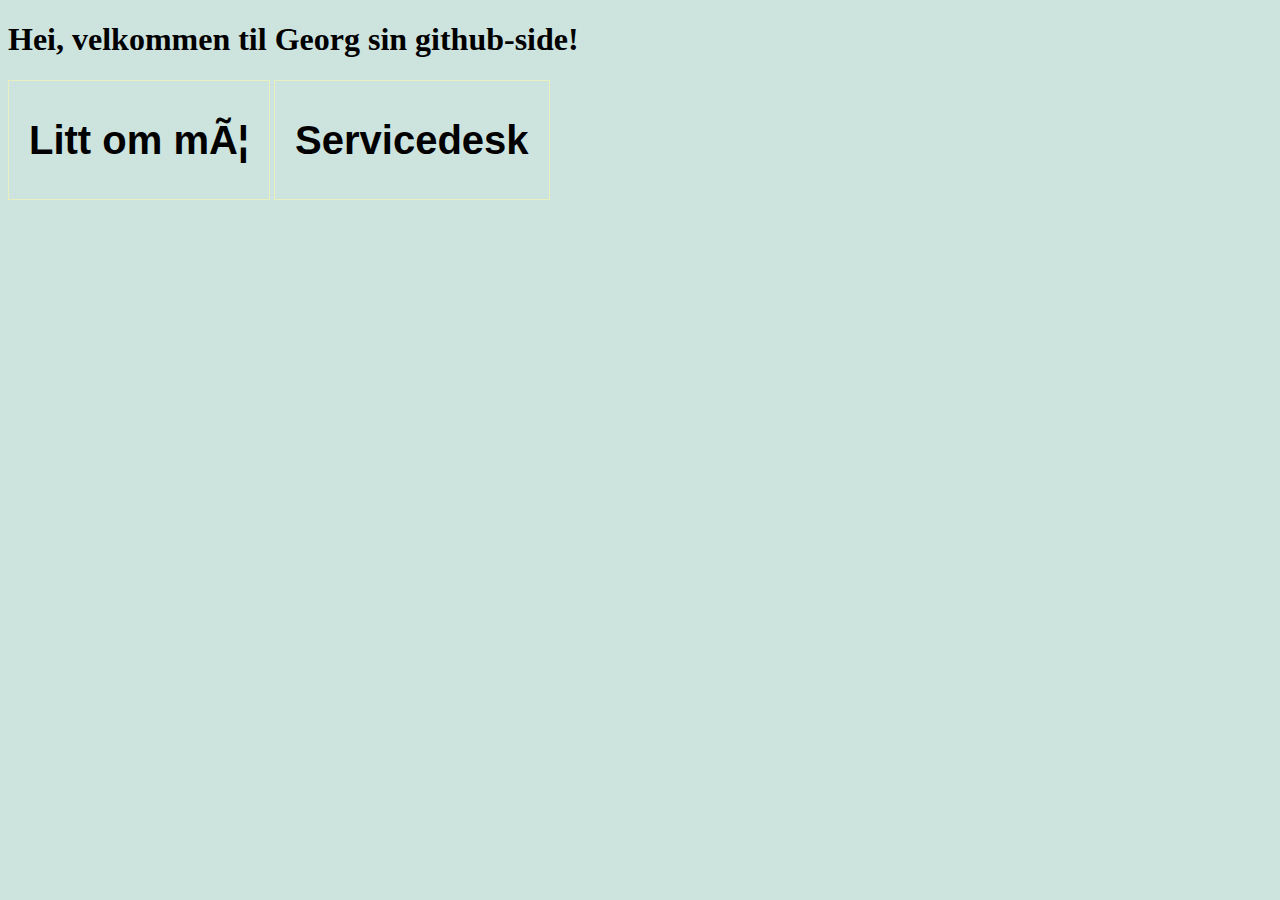
==== index.html @ 9f439b58 "css" ====
<!doctype html>
<html>
	<head>
		<title> Georg Risøy </title>
		<link rel="stylesheet" href="style.css"
		<meta charset="UTF-8">
	</head>
	<body bgcolor="#CCE3DE">
		<div class="hovedside">
			<h1 class="Hovebtn">
				Hei, velkommen til Georg sin github-side!
				</h1>
					</div>
		<div class="knapper">
				<a class="Meg" href="meg.html"><button class="btn btnMæ"><h1>Litt om mæ</h1></button></a>
				<a class="servicedesk" href="Servicedesk.html"><button class="btn btnService"><h1>Servicedesk</h1></button></a>
					</div>

	</body>
</html>
---- style.css ----
.knapper{
	text-align: center:
	margin-top: 360px;
}
.btn{
	border: 1px solid #EBEFBF;
	background: none;
	padding: 10px 20px;
	font-size: 20px;
}
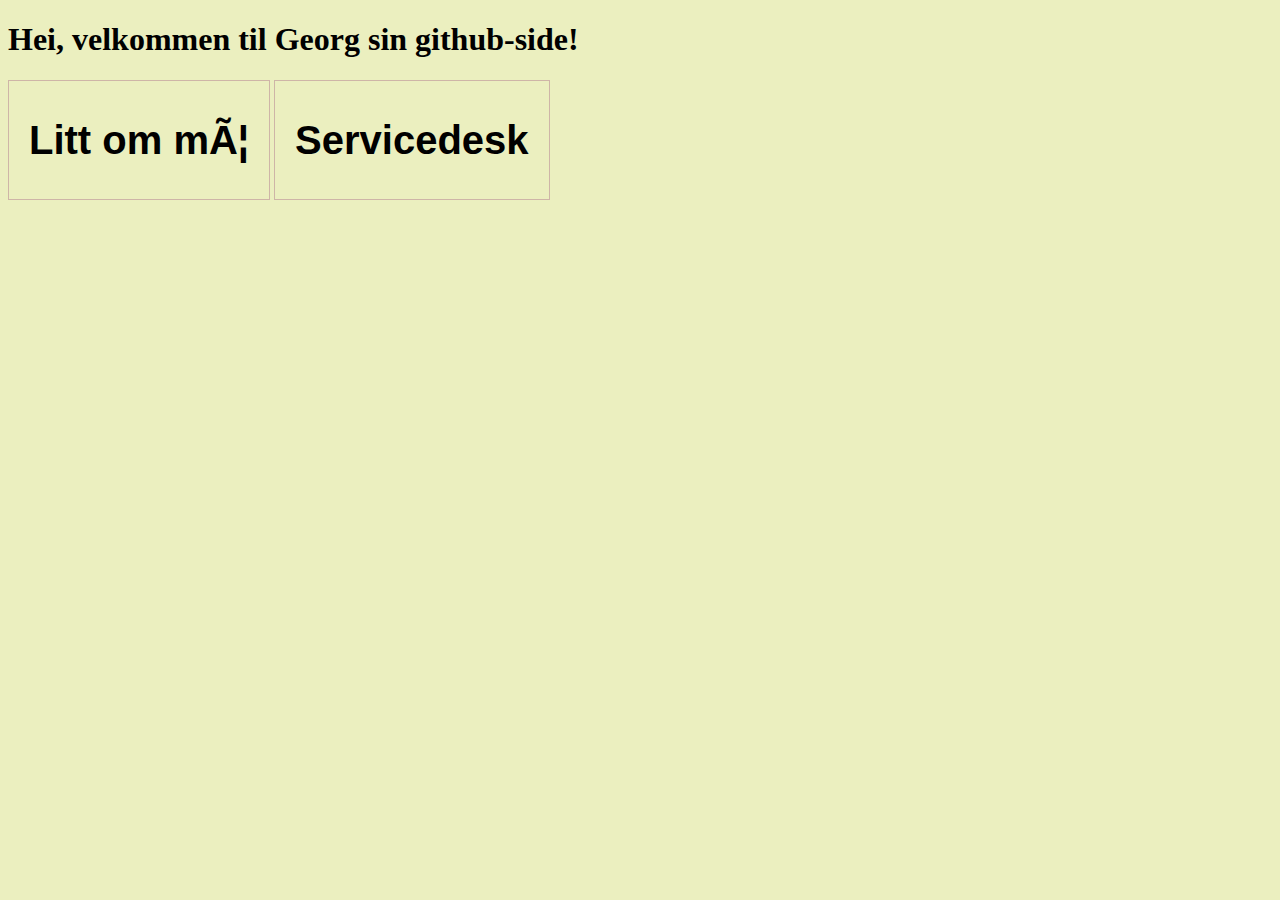
==== commit 07bf4967: "Farge" ====
--- a/index.html
+++ b/index.html
@@ -5,7 +5,7 @@
 		<link rel="stylesheet" href="style.css"
 		<meta charset="UTF-8">
 	</head>
-	<body bgcolor="#CCE3DE">
+	<body bgcolor="#EBEFBF">
 		<div class="hovedside">
 			<h1 class="Hovebtn">
 				Hei, velkommen til Georg sin github-side!
--- a/style.css
+++ b/style.css
@@ -3,7 +3,7 @@
 	margin-top: 360px;
 }
 .btn{
-	border: 1px solid #EBEFBF;
+	border: 1px solid #CEB5A7;
 	background: none;
 	padding: 10px 20px;
 	font-size: 20px;
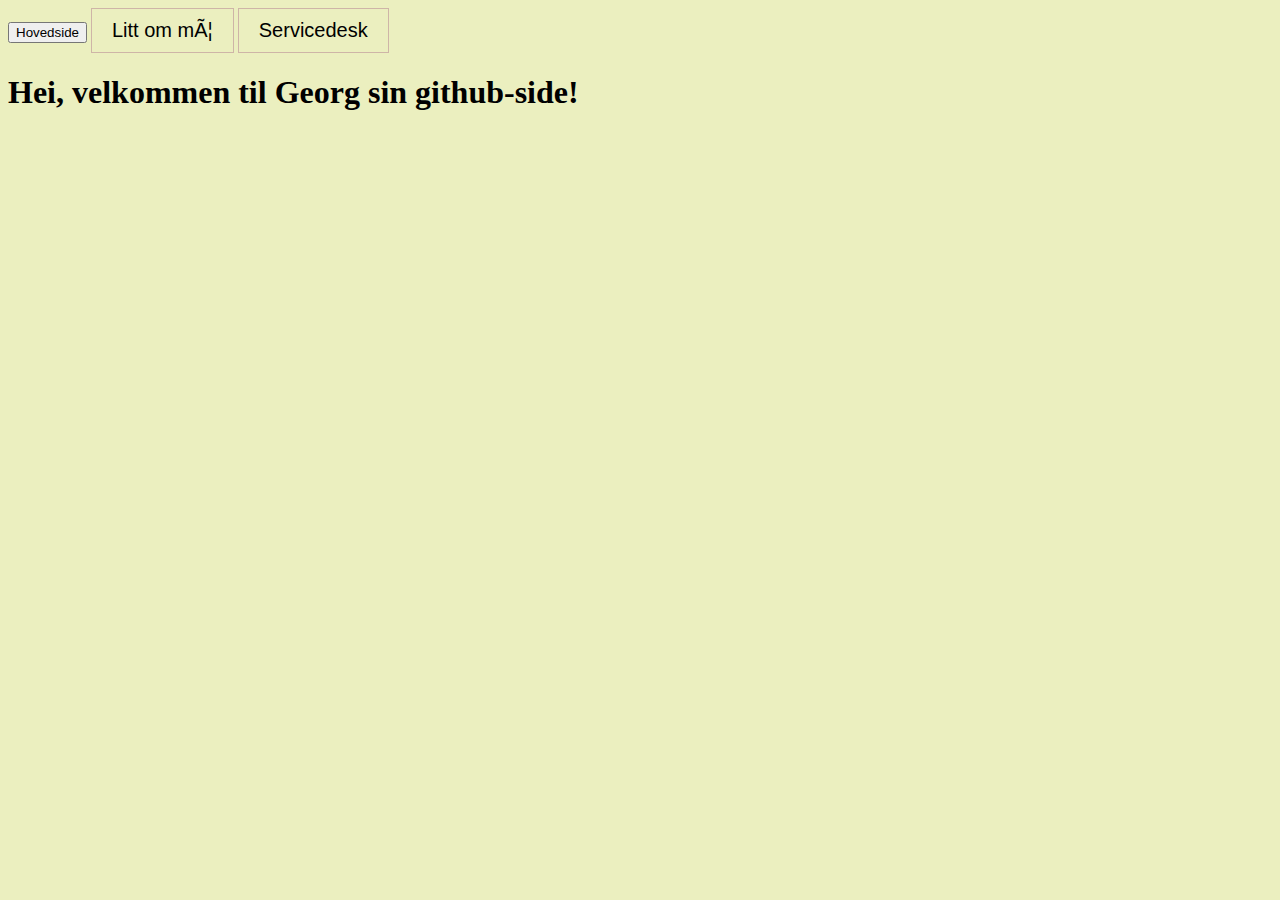
==== commit b2e9fa97: "Mye" ====
--- a/index.html
+++ b/index.html
@@ -6,15 +6,18 @@
 		<meta charset="UTF-8">
 	</head>
 	<body bgcolor="#EBEFBF">
+	
+		<div class="knapper">
+			<a class="aktiv" href="index.html"><button class="hovedside">Hovedside</button></a>
+			<a href="meg.html"><button class="btn btnMæ">Litt om mæ</button></a>
+			<a href="Servicedesk.html"><button class="btn btnService">Servicedesk</button></a>
+				</div>
+
 		<div class="hovedside">
 			<h1 class="Hovebtn">
 				Hei, velkommen til Georg sin github-side!
 				</h1>
 					</div>
-		<div class="knapper">
-				<a class="Meg" href="meg.html"><button class="btn btnMæ"><h1>Litt om mæ</h1></button></a>
-				<a class="servicedesk" href="Servicedesk.html"><button class="btn btnService"><h1>Servicedesk</h1></button></a>
-					</div>
 
 	</body>
 </html> 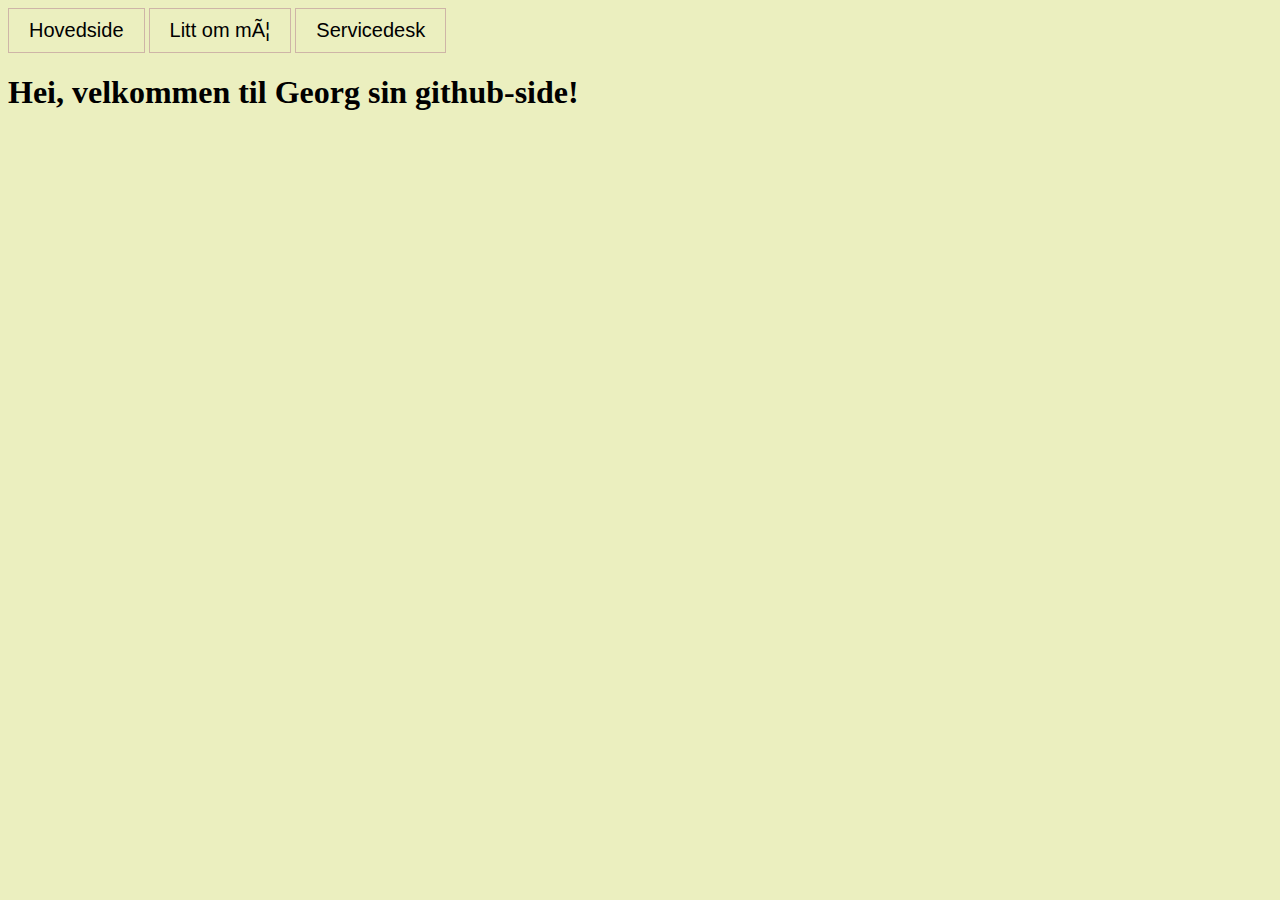
==== commit d9bf7ebb: "Update index.html" ====
--- a/index.html
+++ b/index.html
@@ -8,7 +8,7 @@
 	<body bgcolor="#EBEFBF">
 	
 		<div class="knapper">
-			<a class="aktiv" href="index.html"><button class="hovedside">Hovedside</button></a>
+			<a class="aktiv" href="index.html"><button class="btn hovedside">Hovedside</button></a>
 			<a href="meg.html"><button class="btn btnMæ">Litt om mæ</button></a>
 			<a href="Servicedesk.html"><button class="btn btnService">Servicedesk</button></a>
 				</div>
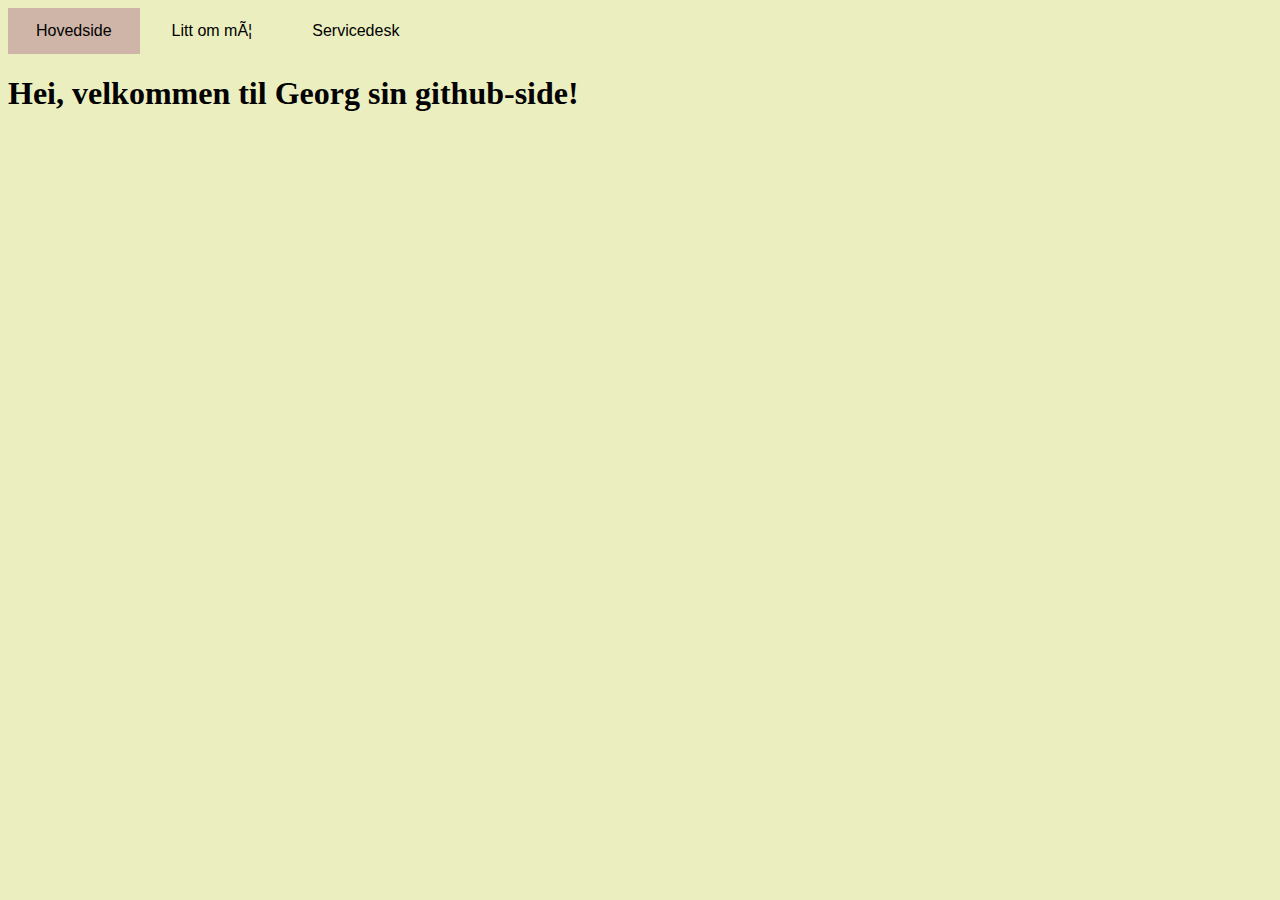
==== commit 7e2d6003: "css knapper" ====
--- a/index.html
+++ b/index.html
@@ -8,7 +8,7 @@
 	<body bgcolor="#EBEFBF">
 	
 		<div class="knapper">
-			<a class="aktiv" href="index.html"><button class="btn hovedside">Hovedside</button></a>
+			<a class="aktiv" href="index.html"><button class="btn btnHovedside">Hovedside</button></a>
 			<a href="meg.html"><button class="btn btnMæ">Litt om mæ</button></a>
 			<a href="Servicedesk.html"><button class="btn btnService">Servicedesk</button></a>
 				</div>
--- a/style.css
+++ b/style.css
@@ -2,10 +2,26 @@
 	text-align: center:
 	margin-top: 360px;
 }
-.btn{
-	border: 1px solid #CEB5A7;
-	background: none;
-	padding: 10px 20px;
-	font-size: 20px;
+.btn {
+  border: none;
+  background-color: inherit;
+  padding: 14px 28px;
+  font-size: 16px;
+  cursor: pointer;
+  display: inline-block;
 }
-	
+.aktiv{
+	background-color: #CEB5A7;
+}
+.btnMæ:hover{
+	background-color: #92828D;
+	color:white;
+}		
+.btnService:hover{
+	background-color: #92828D;
+	color:white;
+}		
+.btnHovedside:hover{
+	background-color: #92828D;
+	color:white;
+}		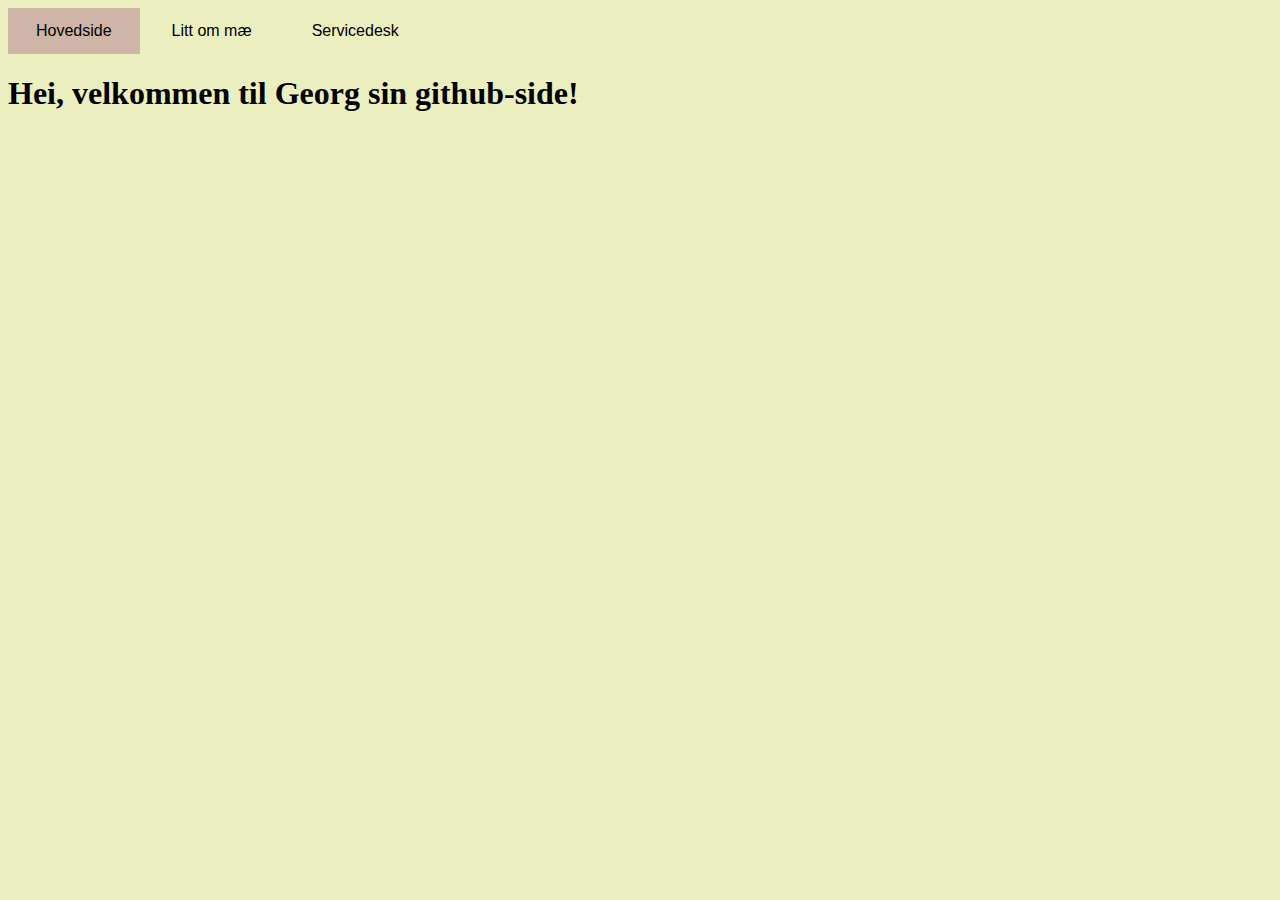
==== commit d76b1a75: "dw" ====
--- a/index.html
+++ b/index.html
@@ -2,7 +2,7 @@
 <html>
 	<head>
 		<title> Georg Risøy </title>
-		<link rel="stylesheet" href="style.css"
+		<link rel="stylesheet" href="style.css">
 		<meta charset="UTF-8">
 	</head>
 	<body bgcolor="#EBEFBF">
--- a/style.css
+++ b/style.css
@@ -1,7 +1,3 @@
-.knapper{
-	text-align: center:
-	margin-top: 360px;
-}
 .btn {
   border: none;
   background-color: inherit;
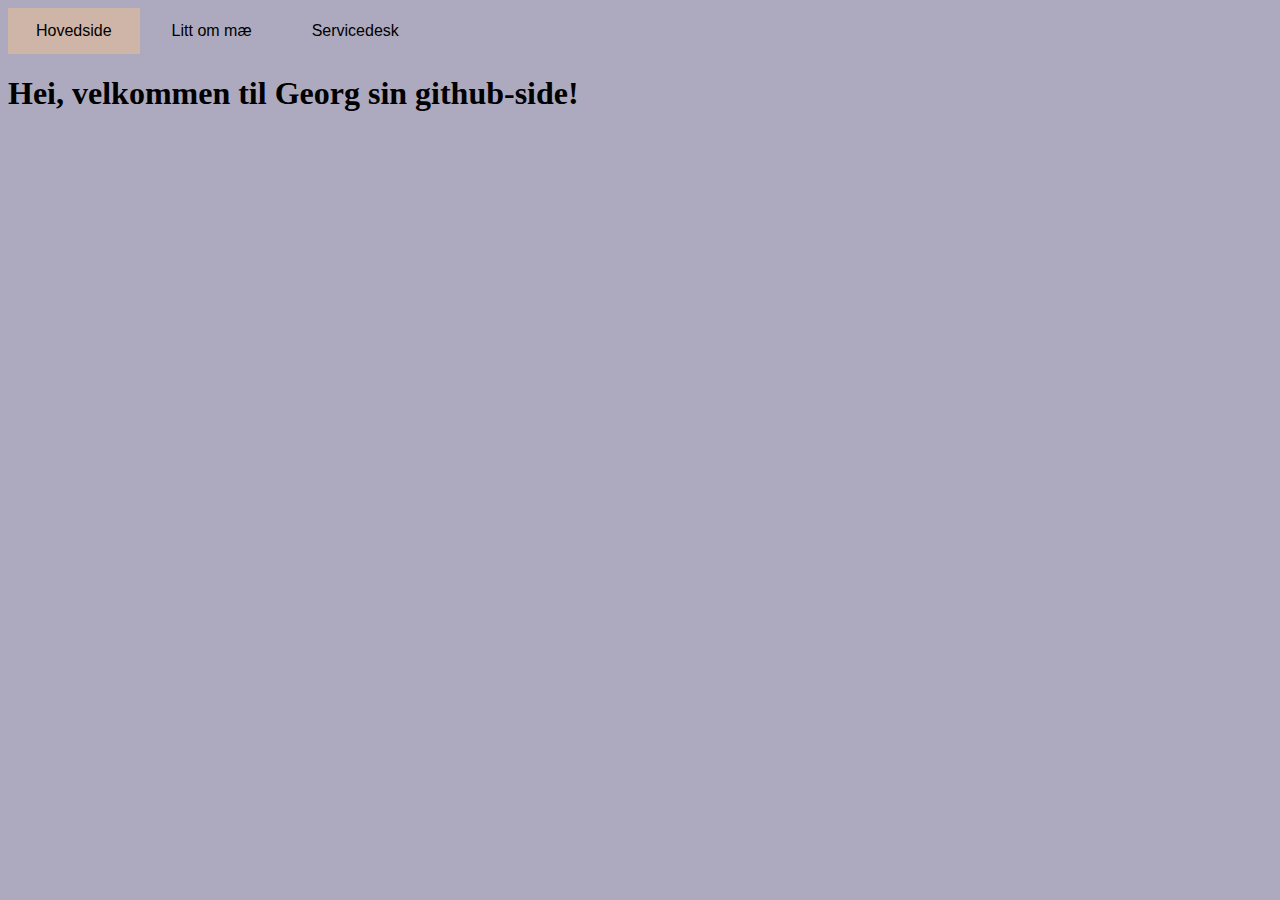
==== commit 3adffa99: "ed" ====
--- a/index.html
+++ b/index.html
@@ -5,7 +5,7 @@
 		<link rel="stylesheet" href="style.css">
 		<meta charset="UTF-8">
 	</head>
-	<body bgcolor="#EBEFBF">
+	<body bgcolor="#ADAABF">
 	
 		<div class="knapper">
 			<a class="aktiv" href="index.html"><button class="btn btnHovedside">Hovedside</button></a>
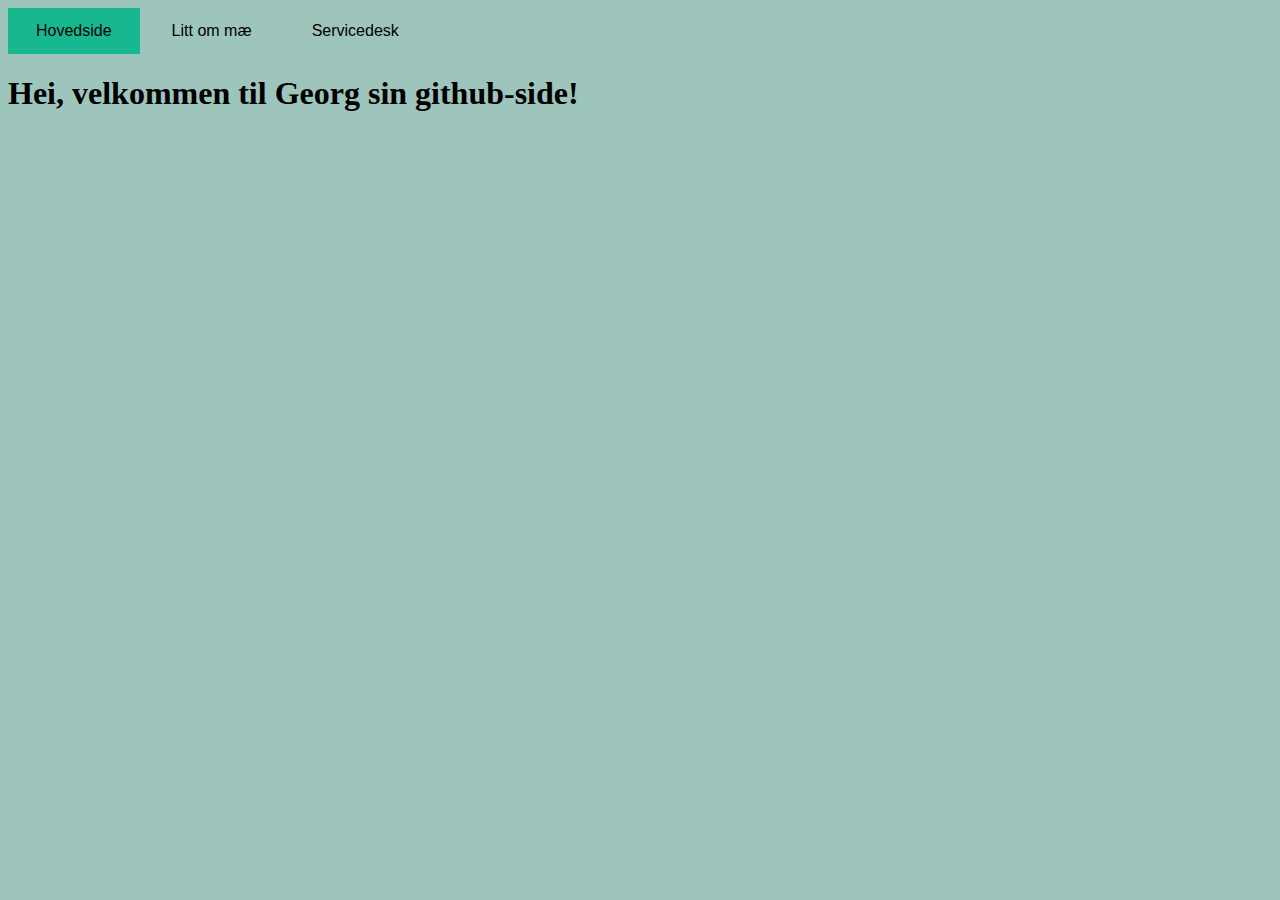
==== commit 2d2aca03: "Farger" ====
--- a/index.html
+++ b/index.html
@@ -5,7 +5,7 @@
 		<link rel="stylesheet" href="style.css">
 		<meta charset="UTF-8">
 	</head>
-	<body bgcolor="#ADAABF">
+	<body bgcolor="#9DC5BB">
 	
 		<div class="knapper">
 			<a class="aktiv" href="index.html"><button class="btn btnHovedside">Hovedside</button></a>
@@ -14,7 +14,7 @@
 				</div>
 
 		<div class="hovedside">
-			<h1 class="Hovebtn">
+			<h1 class="1hovedside">
 				Hei, velkommen til Georg sin github-side!
 				</h1>
 					</div>
--- a/style.css
+++ b/style.css
@@ -7,17 +7,17 @@
   display: inline-block;
 }
 .aktiv{
-	background-color: #CEB5A7;
+	background-color: #17B890;
 }
 .btnMæ:hover{
-	background-color: #92828D;
+	background-color: #5E807F;
 	color:white;
 }		
 .btnService:hover{
-	background-color: #92828D;
+	background-color: #5E807F;
 	color:white;
 }		
 .btnHovedside:hover{
-	background-color: #92828D;
+	background-color: #5E807F;
 	color:white;
 }		